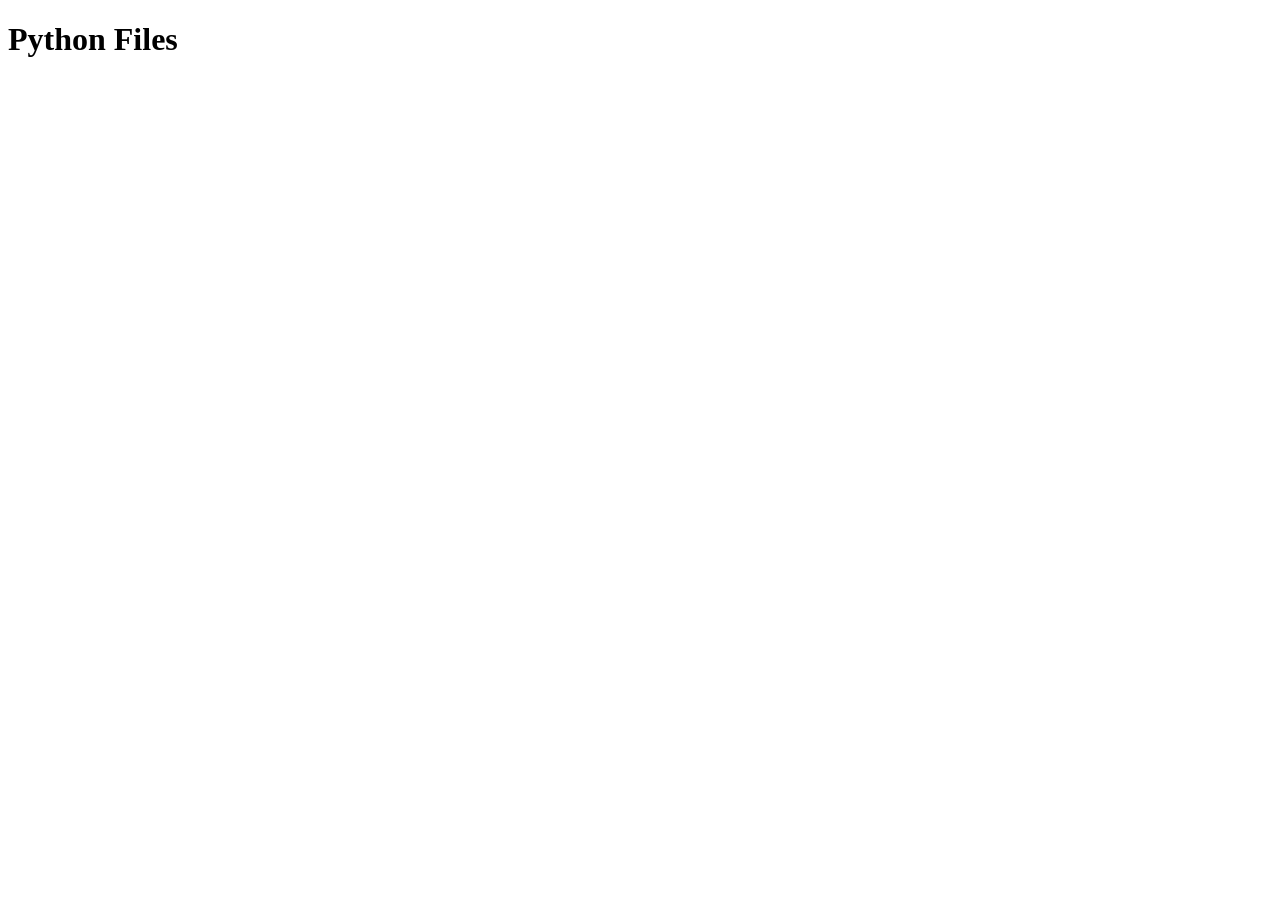
==== index.html @ 48aa94e6 "Add index.html listing Python files from the repository Agent-Logs-Url: https://github.com/Thomas-Pr" ====
<!DOCTYPE html>
<html>
<head>
  <meta charset="UTF-8">
  <title>Student Python Projects</title>
</head>
<body>
  <h1>Python Files</h1>
  <ul id="file-list"></ul>

  <script>
    const repo = "Thomas-Preat/ephec-library";

    fetch(`https://api.github.com/repos/${repo}/contents/`)
      .then(res => res.json())
      .then(files => {
        const pyFiles = files.filter(f => f.name.endsWith(".py"));
        const list = document.getElementById("file-list");

        pyFiles.forEach(file => {
          const li = document.createElement("li");
          const link = document.createElement("a");

          link.href = file.html_url;
          link.textContent = file.name;
          link.target = "_blank";

          li.appendChild(link);
          list.appendChild(li);
        });
      })
      .catch(err => console.error(err));
  </script>
</body>
</html>
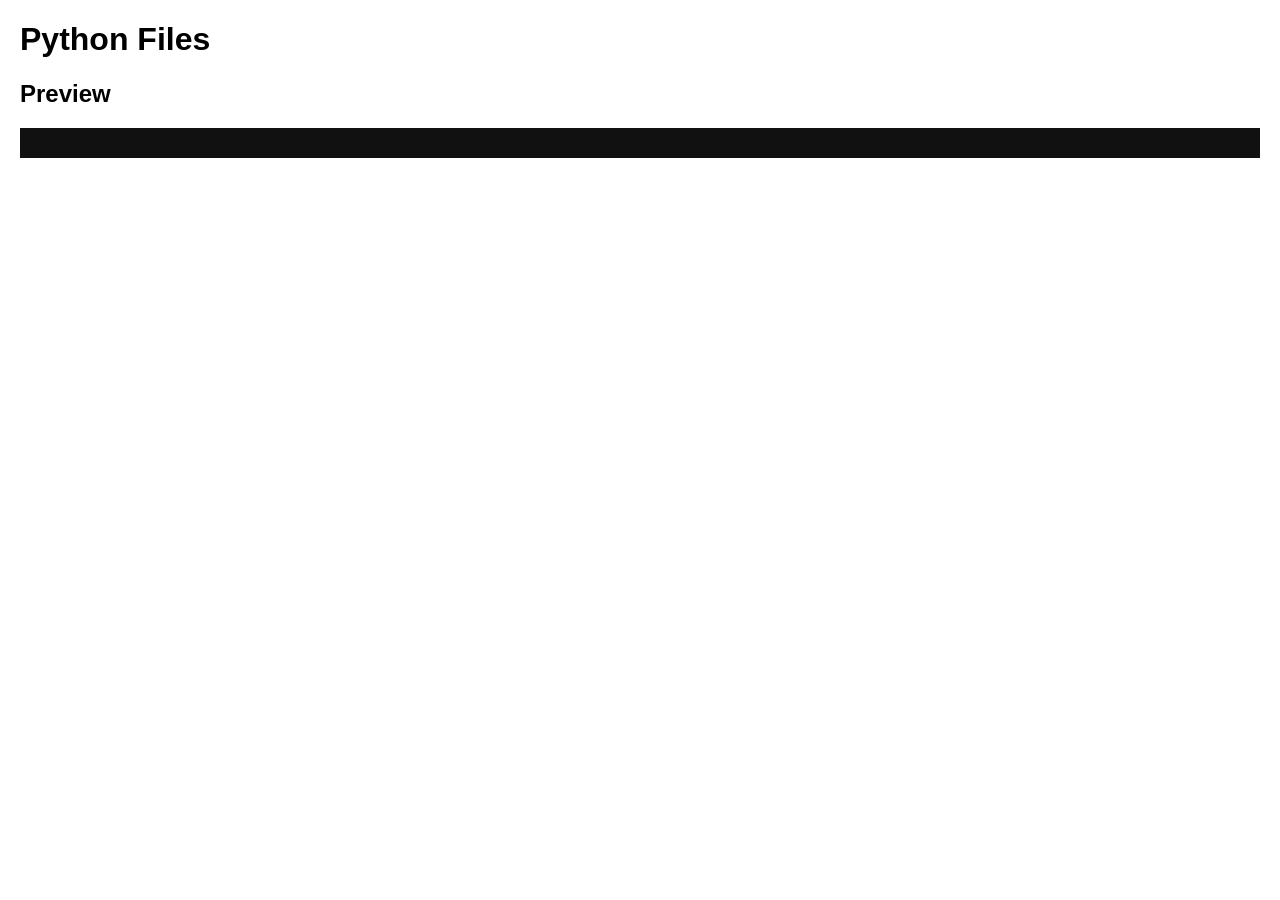
==== commit 6588983d: "Added index.html and test python file for api pull" ====
--- a/index.html
+++ b/index.html
@@ -2,34 +2,46 @@
 <html>
 <head>
   <meta charset="UTF-8">
-  <title>Student Python Projects</title>
+  <title>Python Projects</title>
+  <style>
+    body { font-family: Arial; margin: 20px; }
+    pre { background: #111; color: #0f0; padding: 15px; overflow-x: auto; }
+    li { cursor: pointer; margin: 5px 0; }
+  </style>
 </head>
 <body>
-  <h1>Python Files</h1>
-  <ul id="file-list"></ul>
 
-  <script>
-    const repo = "Thomas-Preat/ephec-library";
+<h1>Python Files</h1>
+<ul id="file-list"></ul>
 
-    fetch(`https://api.github.com/repos/${repo}/contents/`)
-      .then(res => res.json())
-      .then(files => {
-        const pyFiles = files.filter(f => f.name.endsWith(".py"));
-        const list = document.getElementById("file-list");
+<h2>Preview</h2>
+<pre id="code"></pre>
 
-        pyFiles.forEach(file => {
-          const li = document.createElement("li");
-          const link = document.createElement("a");
+<script>
+  const repo = "Thomas-Preat/ephec-library";
 
-          link.href = file.html_url;
-          link.textContent = file.name;
-          link.target = "_blank";
+  fetch(`https://api.github.com/repos/${repo}/contents/`)
+    .then(res => res.json())
+    .then(files => {
+      const pyFiles = files.filter(f => f.name.endsWith(".py"));
+      const list = document.getElementById("file-list");
 
-          li.appendChild(link);
-          list.appendChild(li);
-        });
-      })
-      .catch(err => console.error(err));
-  </script>
+      pyFiles.forEach(file => {
+        const li = document.createElement("li");
+        li.textContent = file.name;
+
+        li.onclick = () => {
+          fetch(file.download_url)
+            .then(res => res.text())
+            .then(code => {
+              document.getElementById("code").textContent = code;
+            });
+        };
+
+        list.appendChild(li);
+      });
+    });
+</script>
+
 </body>
-</html>
+</html>
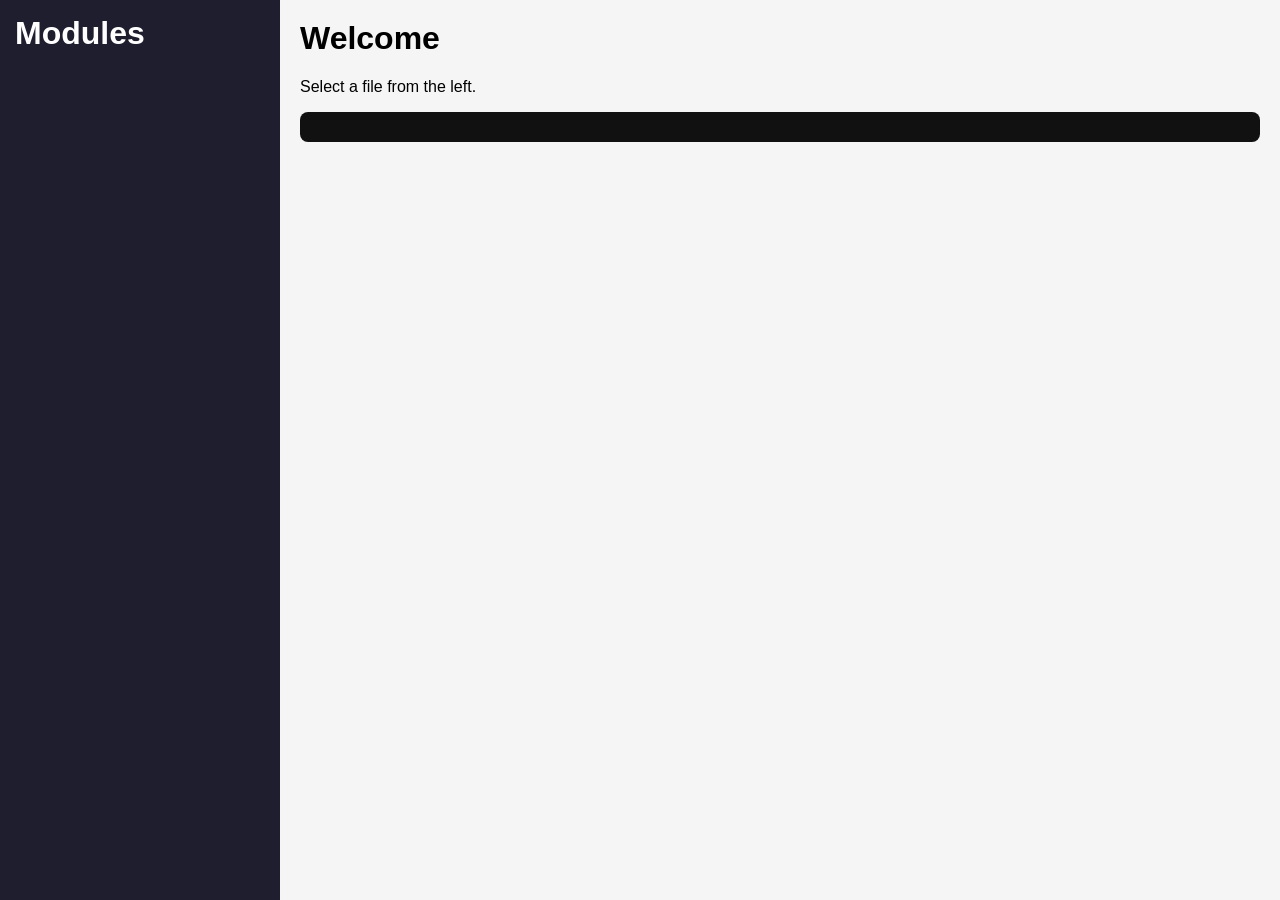
==== commit 8a612b7c: "Added code folder for organization" ====
--- a/index.html
+++ b/index.html
@@ -2,45 +2,132 @@
 <html>
 <head>
   <meta charset="UTF-8">
-  <title>Python Projects</title>
+  <title>Student Python Library</title>
+
   <style>
-    body { font-family: Arial; margin: 20px; }
-    pre { background: #111; color: #0f0; padding: 15px; overflow-x: auto; }
-    li { cursor: pointer; margin: 5px 0; }
+    body {
+      margin: 0;
+      font-family: Arial, sans-serif;
+      display: flex;
+      height: 100vh;
+    }
+
+    /* Sidebar */
+    #sidebar {
+      width: 250px;
+      background: #1e1e2f;
+      color: white;
+      padding: 15px;
+      overflow-y: auto;
+    }
+
+    #sidebar h2 {
+      font-size: 18px;
+      border-bottom: 1px solid #444;
+      padding-bottom: 5px;
+    }
+
+    .category {
+      margin-top: 15px;
+    }
+
+    .file {
+      cursor: pointer;
+      margin-left: 10px;
+      font-size: 14px;
+      color: #ccc;
+    }
+
+    .file:hover {
+      color: white;
+    }
+
+    /* Main content */
+    #main {
+      flex: 1;
+      padding: 20px;
+      background: #f5f5f5;
+      overflow-y: auto;
+    }
+
+    pre {
+      background: #111;
+      color: #0f0;
+      padding: 15px;
+      overflow-x: auto;
+      border-radius: 8px;
+    }
+
+    h1 {
+      margin-top: 0;
+    }
   </style>
 </head>
+
 <body>
 
-<h1>Python Files</h1>
-<ul id="file-list"></ul>
+<div id="sidebar">
+  <h1>Modules</h1>
+  <div id="categories"></div>
+</div>
 
-<h2>Preview</h2>
-<pre id="code"></pre>
+<div id="main">
+  <h1>Welcome</h1>
+  <p>Select a file from the left.</p>
+  <pre id="code"></pre>
+</div>
 
 <script>
-  const repo = "Thomas-Preat/ephec-library";
+const repo = "YOUR_USERNAME/YOUR_REPO";
 
-  fetch(`https://api.github.com/repos/${repo}/contents/`)
-    .then(res => res.json())
-    .then(files => {
-      const pyFiles = files.filter(f => f.name.endsWith(".py"));
-      const list = document.getElementById("file-list");
+// Change this if your code is inside /code
+const basePath = "code";
 
-      pyFiles.forEach(file => {
-        const li = document.createElement("li");
-        li.textContent = file.name;
+async function fetchDir(path) {
+  const res = await fetch(`https://api.github.com/repos/${repo}/contents/${path}`);
+  return res.json();
+}
 
-        li.onclick = () => {
-          fetch(file.download_url)
-            .then(res => res.text())
-            .then(code => {
-              document.getElementById("code").textContent = code;
-            });
+async function loadCategories() {
+  const categoriesDiv = document.getElementById("categories");
+
+  const folders = await fetchDir(basePath);
+
+  for (const folder of folders) {
+    if (folder.type !== "dir") continue;
+
+    const categoryDiv = document.createElement("div");
+    categoryDiv.className = "category";
+
+    const title = document.createElement("h2");
+    title.textContent = folder.name;
+    categoryDiv.appendChild(title);
+
+    const files = await fetchDir(folder.path);
+
+    files
+      .filter(f => f.name.endsWith(".py"))
+      .forEach(file => {
+        const fileEl = document.createElement("div");
+        fileEl.className = "file";
+        fileEl.textContent = file.name;
+
+        fileEl.onclick = async () => {
+          const res = await fetch(file.download_url);
+          const code = await res.text();
+
+          document.getElementById("code").textContent = code;
+          document.querySelector("#main h1").textContent = file.name;
         };
 
-        list.appendChild(li);
+        categoryDiv.appendChild(fileEl);
       });
-    });
+
+    categoriesDiv.appendChild(categoryDiv);
+  }
+}
+
+loadCategories();
 </script>
 
 </body>
